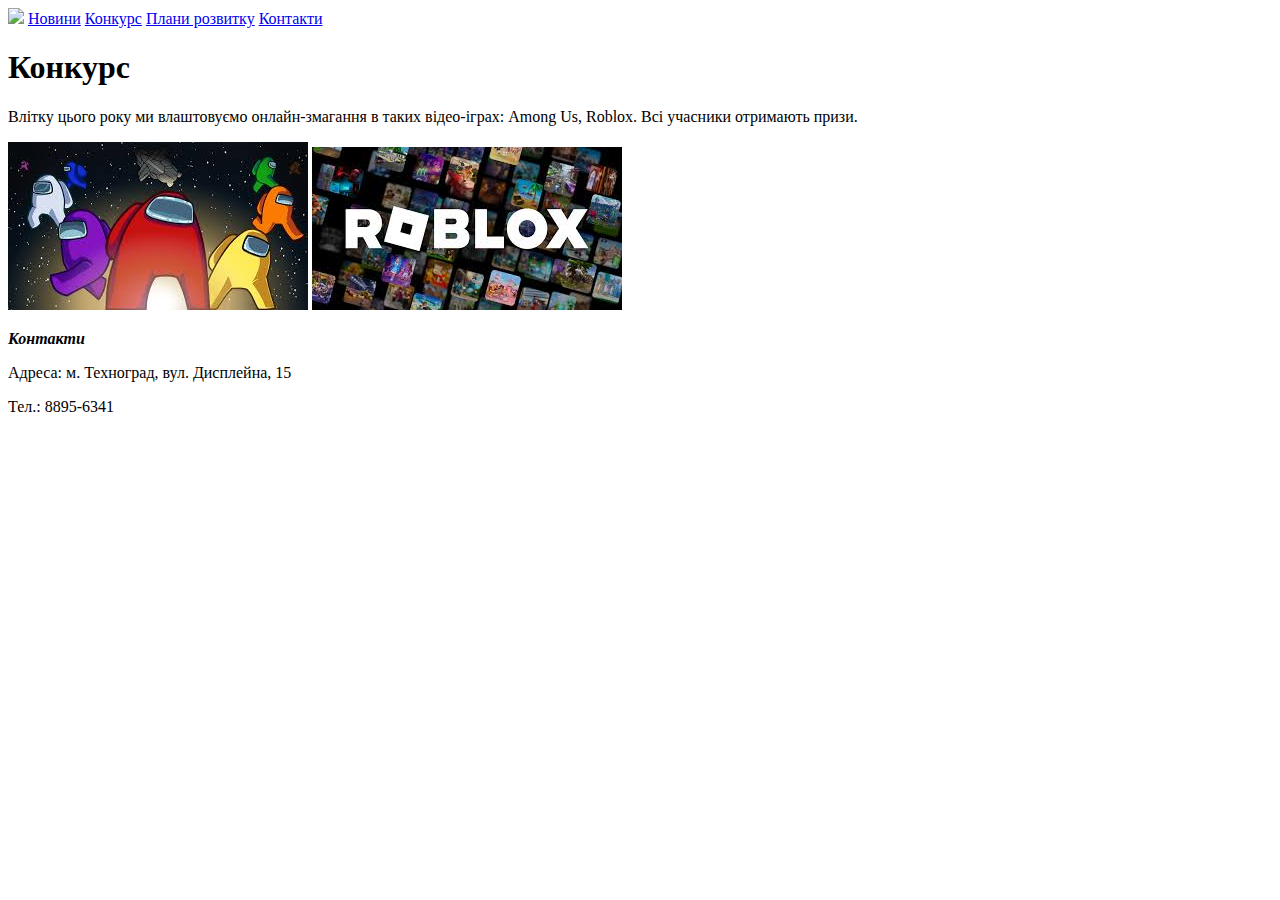
==== index1.html @ de3db9ba "Create index1.html" ====
<html>
   <body>
       <header>
           <img src="/uploads/2020/11/logo_0_1606475988.png"/>
           <a class="sp_button" href="index.html">Новини</a>
           <a href="index1.html">Конкурс</a>
           <a href="#index2.html">Плани розвитку</a>
                      <a class="sp_button4" href="#footer">Контакти</a>
       </header>
       <main>
           <h1 id="contest">Конкурс</h1>
           <p class="font">Влітку цього року ми влаштовуємо онлайн-змагання в таких відео-іграх: Among Us, Roblox. Всі учасники отримають призи.</p>
            <img src="[data-uri]">
            <img src="[data-uri]">

       </main>
       <footer id="footer">
           <p><b><i>Контакти</i></b></p>
           <p>Адреса: м. Техноград, вул. Дисплейна, 15</p>
           <p>Тел.: 8895-6341</p>
       </footer>
   </body>
</html>
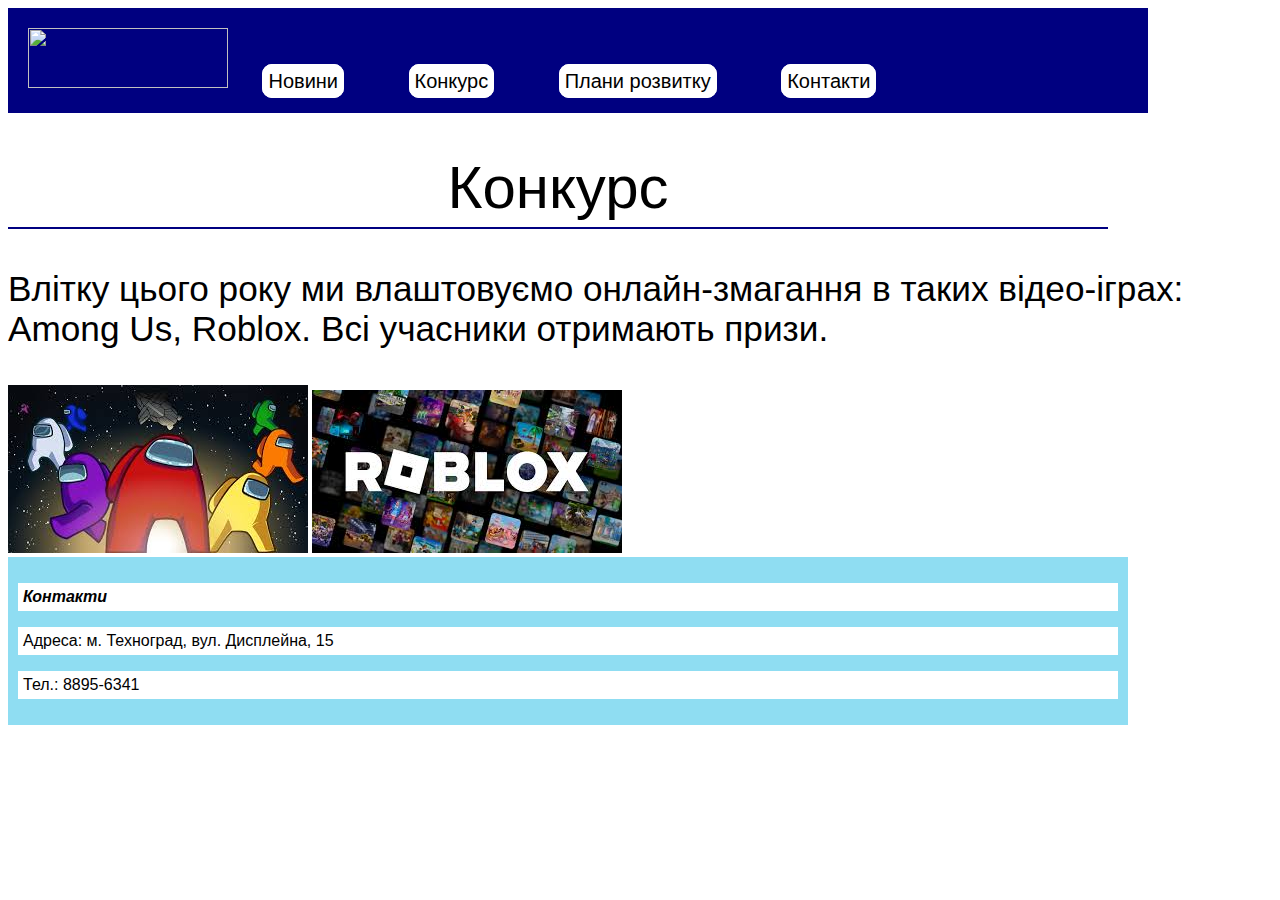
==== commit 07f29f20: "Update index1.html" ====
--- a/index1.html
+++ b/index1.html
@@ -1,11 +1,13 @@
 
 <html>
+    <title>Інтернет-кафе</title>
+    <link rel="stylesheet" href="styles.css">
    <body>
        <header>
            <img src="/uploads/2020/11/logo_0_1606475988.png"/>
            <a class="sp_button" href="index.html">Новини</a>
            <a href="index1.html">Конкурс</a>
-           <a href="#index2.html">Плани розвитку</a>
+           <a href="index2.html">Плани розвитку</a>
                       <a class="sp_button4" href="#footer">Контакти</a>
        </header>
        <main>
--- a/styles.css
+++ b/styles.css
@@ -0,0 +1,134 @@
+body {
+   font-family: sans-serif;
+}
+
+
+header {
+   background-color: navy;
+   padding: 20px;
+   width: 1100px;
+}
+
+
+header a {
+   color: black;
+   background-color: white;
+   font-size: 20px;
+   text-decoration: none;
+   border: 1px solid white;
+   border-radius: 10px;
+   padding: 5px;
+   margin: 30px;
+}
+
+
+header img {
+   width: 200px;
+   height: 60px;
+}
+
+
+.sp_button {
+   background-color: #ffffff;
+   border: 1px solid #ffffff;
+}
+
+.sp_button2 {
+   background-color: #ffffff;
+   border: 1px solid #ffffff;
+}
+
+.sp_button3 {
+   background-color: #2adede;
+   border: 1px solid #2adede;
+}
+
+.sp_button4 {
+   background-color: #ffffff;
+   border: 1px solid rgb(255, 255, 255);
+}
+
+
+h1 {
+   text-align: center;
+   font-size: 60px;
+   font-weight: normal;
+   border-bottom: 2px solid navy;
+   padding-bottom: 5px;
+   width: 1100px;
+}
+
+
+h2 {
+   color: blueviolet;
+   font-size: 30px;
+   padding: 10px;
+   margin-bottom: 50px;
+}
+
+
+.posts {
+   display: flex;
+   justify-content: space-around;
+   width: 1100px;
+}
+
+
+article {
+   font-size: 20px;
+   padding: 20px;
+   width: 800px;
+   margin: 20px;
+   border: 1px solid navy;
+   border-radius: 15px;
+   text-align: center;
+}
+
+
+article img {
+   height: 150px;
+   width: 200px;
+}
+
+
+article:hover {
+   box-shadow: 0 5px 5px 5px navy;
+}
+
+
+.page {
+   width: 80px;
+   position: relative;
+   bottom: 100px;
+}
+
+
+.nb_news {
+   background-color: navy;
+   color: white;
+}
+
+
+footer {
+   background-color: #8fddf2;
+   padding: 10px;
+   width: 1100px;
+}
+
+
+footer p {
+   background-color: white;
+   padding: 5px;
+}
+
+
+.post:hover {
+   background-color: #2adede;
+   color: white;
+   font-size: 25px;
+   transition: 1s ease-in;
+}
+
+.font {
+   font-size: 220%;
+}
